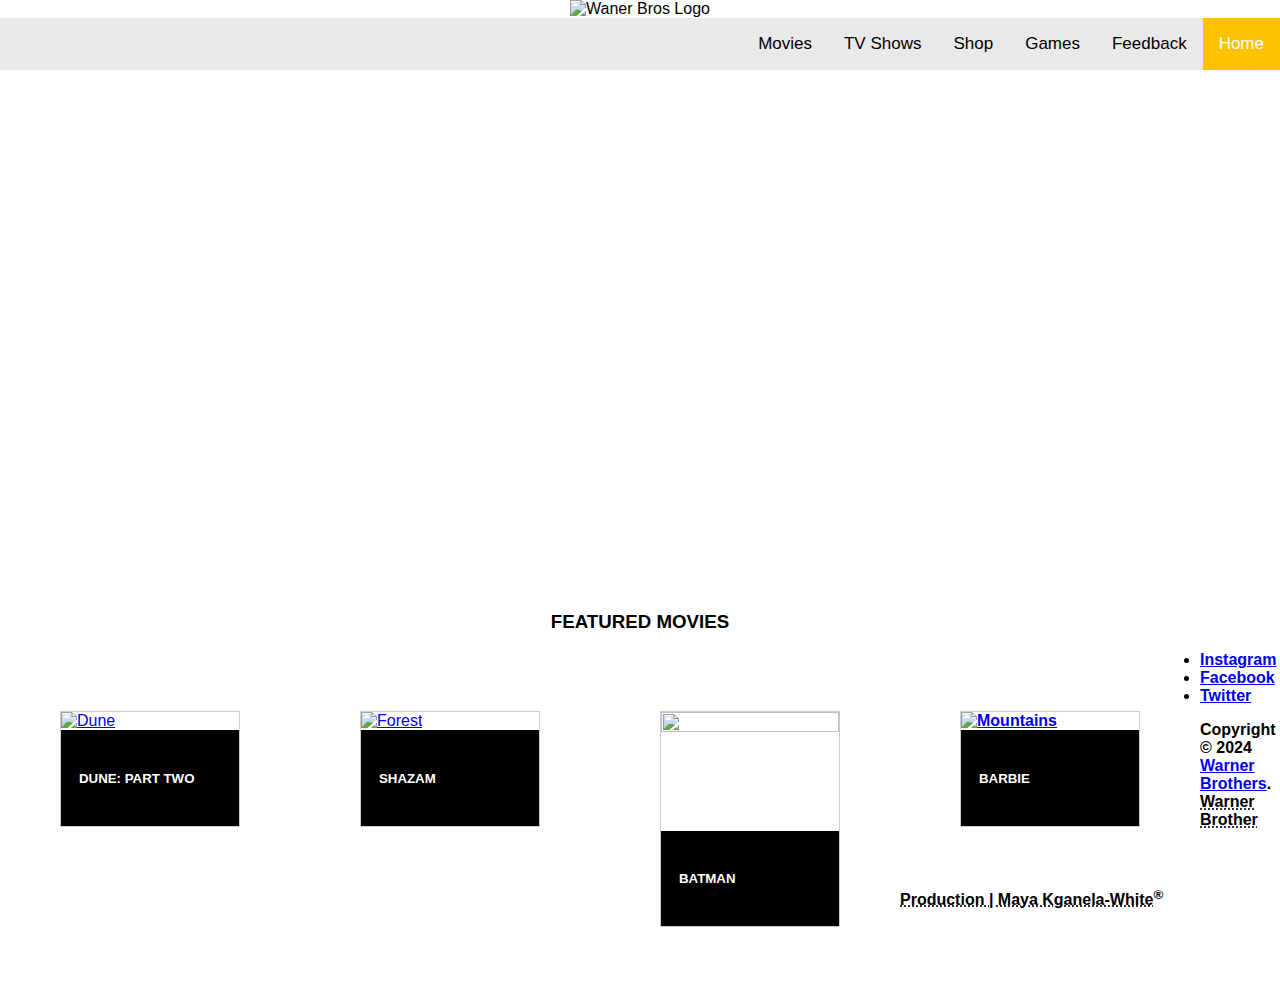
==== index.html @ e5e744d7 "Update index.html" ====
<!DOCTYPE html>
<html>

  <head>
    <link rel="stylesheet" href="style.css">
	
    <meta name="viewport" content="width=device-width, initial-scale=1"> 
  </head>
  
  <header>
    
     <div class="header">
     <center><img src="https://encrypted-tbn0.gstatic.com/images?q=tbn:ANd9GcTUUHB6OipfjgsI26rkoL2Uc_lcsDKGPS3IrE3aszG5&s" alt="Waner Bros Logo"></center>
     </div>
      
     <div class="topnav"> <a class="active" href="index.html">Home</a> <a href="feedback.html">Feedback</a> <a href="games.html">Games</a> <a href="shop.html">Shop</a> <a href="tvshow.html">TV Shows</a><a href="movie.html">Movies</a></div>

  </header>
  
 
    <body>
    <main>
         <section>
     <div> <iframe width="1265" height="500" src="https://www.youtube.com/embed/n9xhJrPXop4?si=HTkwLmYRRApRoSGT" title="YouTube video player" frameborder="0" allow="accelerometer; autoplay; clipboard-write; encrypted-media; gyroscope; picture-in-picture; web-share" referrerpolicy="strict-origin-when-cross-origin" allowfullscreen></iframe></div>
    <br><center> <div><b><h3>FEATURED MOVIES</h3></b></div></center>
  

    <div class="gallery">
    <a target="_blank" href="https://play.google.com/store/movies/details/Dune?id=r9FqbC-kvqs.P&hl=en&gl=US">
    <img src="https://deadline.com/wp-content/uploads/2024/01/MCDDUPA_WB040.jpg?w=800" alt="Dune" width="100%"></a>
    <div class="desc"><h5><b>DUNE: PART TWO</b></h5></div>
  
    </div>

    <div class="gallery">
    <a target="_blank" href="https://play.google.com/store/movies/details/Shazam_Aquaman_2_Film_Collection?id=SXDrGKWFE08&hl=en&gl=US">
    <img src="https://encrypted-tbn0.gstatic.com/images?q=tbn:ANd9GcQyd7yDqi6JXcYQX8yYLq-bxrnn-J9ExJ_Y0GjeIfeTNg&s" alt="Forest" width="100%"> </a>
    <div class="desc"><h5><b>SHAZAM</b></h5></div>
    </div>

    <div class="gallery">
    <a target="_blank" href="https://play.google.com/store/movies/details/The_Dark_Knight_Trilogy?id=YpsOEIv7Zzc&hl=en&gl=US">
    <img src="https://encrypted-tbn0.gstatic.com/images?q=tbn:ANd9GcTSCIv_Bgu_50VnxXApwpSgp9jhOCxPwqt-ZqjdlK77FQ&s" width="600" height="400"></a>
    <div class="desc"><h5><b>BATMAN<b/></h5></div>
    </div>

    <div class="gallery">
    <a target="_blank" href="img_mountains.jpg">
    <img src="https://deadline.com/wp-content/uploads/2023/04/barbie-BARBIE_VERT_TSR_W_TALENT_2764x4096_DOM_rgb.jpg?w=800" alt="Mountains" width="600" height="400"> </a>
    <div class="desc"><h5><b>BARBIE<b></b></h5></div>
    </div>

    </main>
    </body>
  <footer class="global-footer">
	<div class="l-center">
		<div class="global-footer__links">
			<div class="l-cluster">
				<ul class="clean-list" role="list">
					
				</ul>
			</div>
			<ul class="clean-list" role="list">
				<li><a class="with-icon--larger" href="https://www.instagram.com/wbpictures/?hl=en" hreflang="en">
					
					<span class="visuallyhidden">Instagram</span></a>
				</li>
				<li><a class="with-icon--larger" href="https://web.facebook.com/WarnerBrosPictures/?_rdc=1&_rdr" hreflang="en">
					
					<span class="visuallyhidden">Facebook</span></a>
				</li>
				<li><a class="with-icon--larger" href="https://twitter.com/wbpictures?ref_src=twsrc%5Egoogle%7Ctwcamp%5Eserp%7Ctwgr%5Eauthor" hreflang="en">
					<img class="icon icon--larger" 
					<span class="visuallyhidden">Twitter</span></a>
				</li>
			</ul>
		</div>
		<p class="copyright">Copyright &copy; 2024 <a href="https://m-kganela-white.github.io/Bida23-230/index.html">Warner Brothers</a>.<br>
			<abbr title="World Wide Web Consortium">Warner Brother Production | Maya Kganela-White</abbr><sup>&reg;</sup>
		
	</div>
</footer>
  
</html>
---- style.css ----
.header {
    display: block;
    background: #FFFFFF;
    width:100%;        
    margin-left:auto;
    margin-right:auto;
    background-position:center;
    background-repeat:no-repeat;
}
body {
  background-color:white;
}
h1 {
  text-align: center;
}

div.gallery {
  margin: 60px;
  border: 1px solid #ccc;
  float: left;
  width: 180px;
   
}

div.gallery:hover { 
  border: 1px solid #777;
   
}

div.gallery img {
  width: 100%;
  height: auto;
}

div.desc {
  padding: 18px;
  text-align: left;
  color: 	white;
   background-color:black;
}
 * {box-sizing: border-box;}
      
      body
        {margin: 0;
        font-family: Arial, Helvetica, sans-serif;}
      
      .topnav 
        {overflow: hidden;
         background-color: #e9e9e9;}
      
      .topnav a 
        {float: right;
        display: block;
        color: black;
        text-align: center;
        padding: 16px 16px;
        text-decoration: none;
        font-size: 17px;}

      .topnav a:hover
        {background-color: #ddd;
        color: black;}
      
      .topnav a.active
        {background-color: #FFC200;
        color: white;}
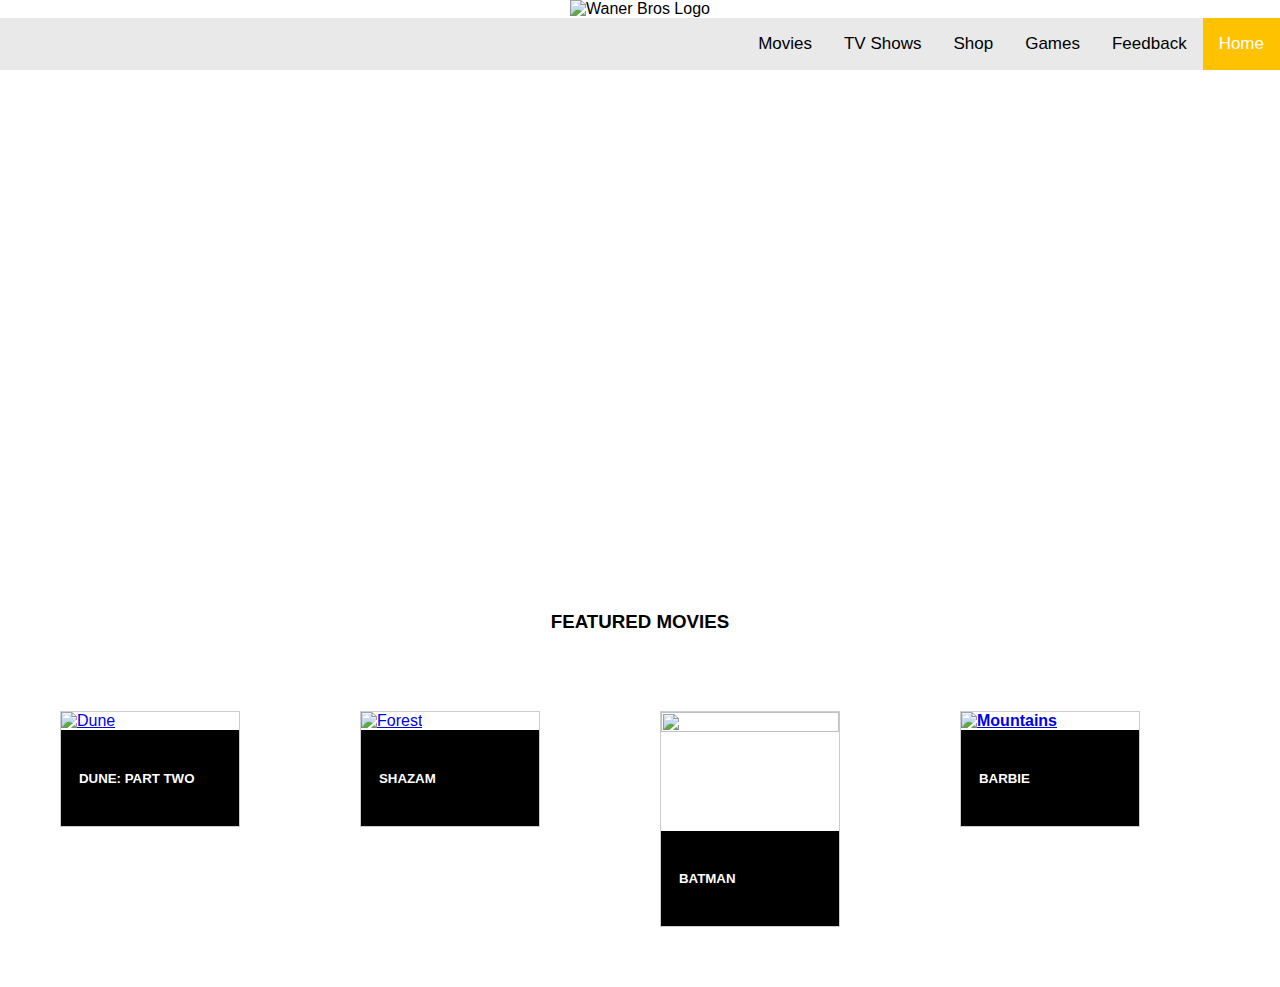
==== commit d211029e: "Update index.html" ====
--- a/index.html
+++ b/index.html
@@ -52,33 +52,6 @@
 
     </main>
     </body>
-  <footer class="global-footer">
-	<div class="l-center">
-		<div class="global-footer__links">
-			<div class="l-cluster">
-				<ul class="clean-list" role="list">
-					
-				</ul>
-			</div>
-			<ul class="clean-list" role="list">
-				<li><a class="with-icon--larger" href="https://www.instagram.com/wbpictures/?hl=en" hreflang="en">
-					
-					<span class="visuallyhidden">Instagram</span></a>
-				</li>
-				<li><a class="with-icon--larger" href="https://web.facebook.com/WarnerBrosPictures/?_rdc=1&_rdr" hreflang="en">
-					
-					<span class="visuallyhidden">Facebook</span></a>
-				</li>
-				<li><a class="with-icon--larger" href="https://twitter.com/wbpictures?ref_src=twsrc%5Egoogle%7Ctwcamp%5Eserp%7Ctwgr%5Eauthor" hreflang="en">
-					<img class="icon icon--larger" 
-					<span class="visuallyhidden">Twitter</span></a>
-				</li>
-			</ul>
-		</div>
-		<p class="copyright">Copyright &copy; 2024 <a href="https://m-kganela-white.github.io/Bida23-230/index.html">Warner Brothers</a>.<br>
-			<abbr title="World Wide Web Consortium">Warner Brother Production | Maya Kganela-White</abbr><sup>&reg;</sup>
-		
-	</div>
-</footer>
+  <footer><div style = "backround-color: black;"</div></footer>
   
 </html>
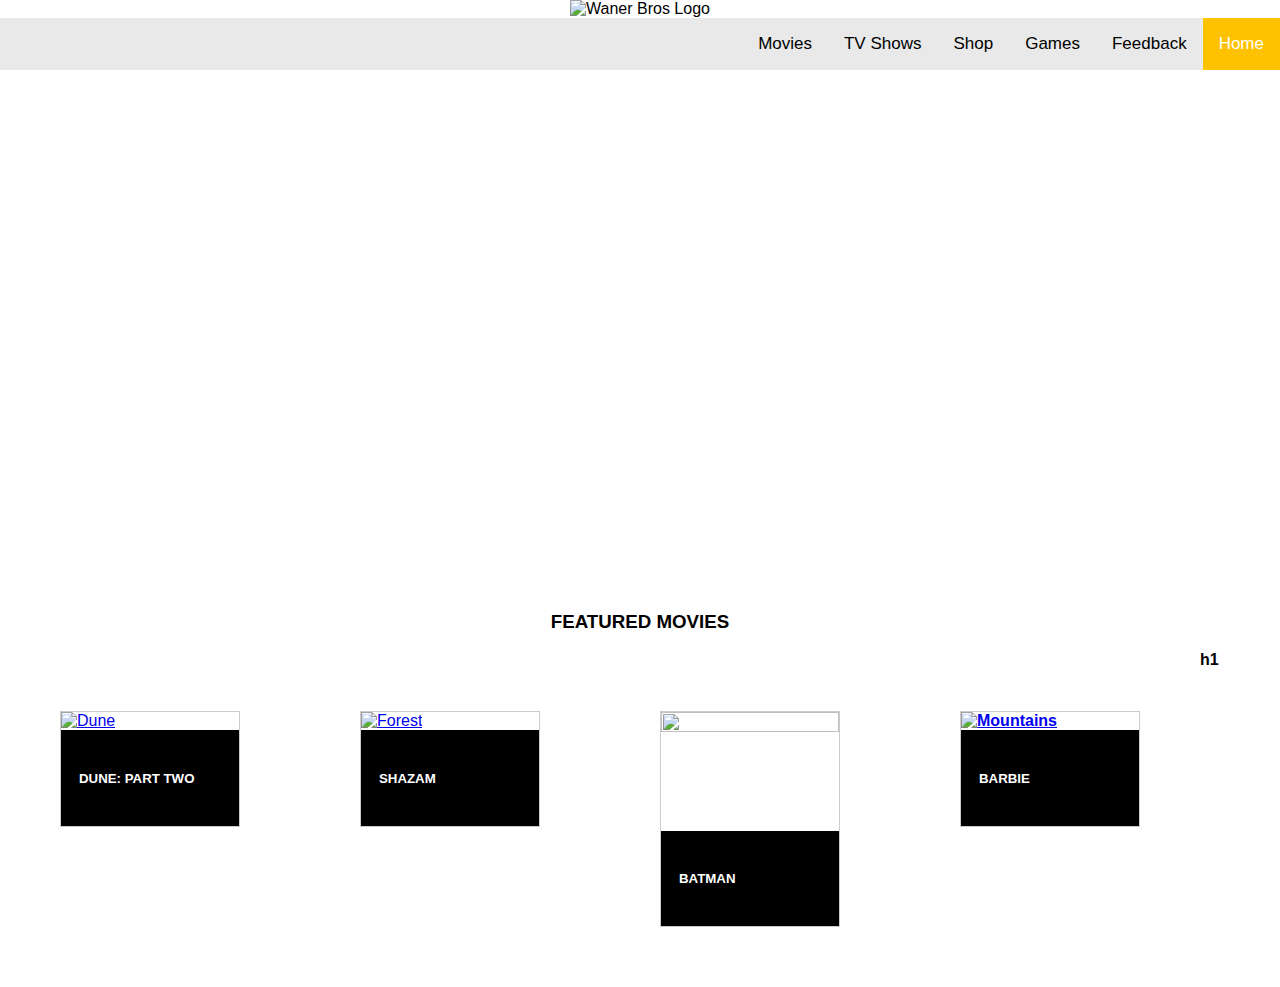
==== commit 231d9a5a: "Update index.html" ====
--- a/index.html
+++ b/index.html
@@ -52,6 +52,6 @@
 
     </main>
     </body>
-  <footer><div style = "backround-color: black;"</div></footer>
+  <footer><div style = "backround-color: black;"<h1>h1</h></div></footer>
   
 </html>
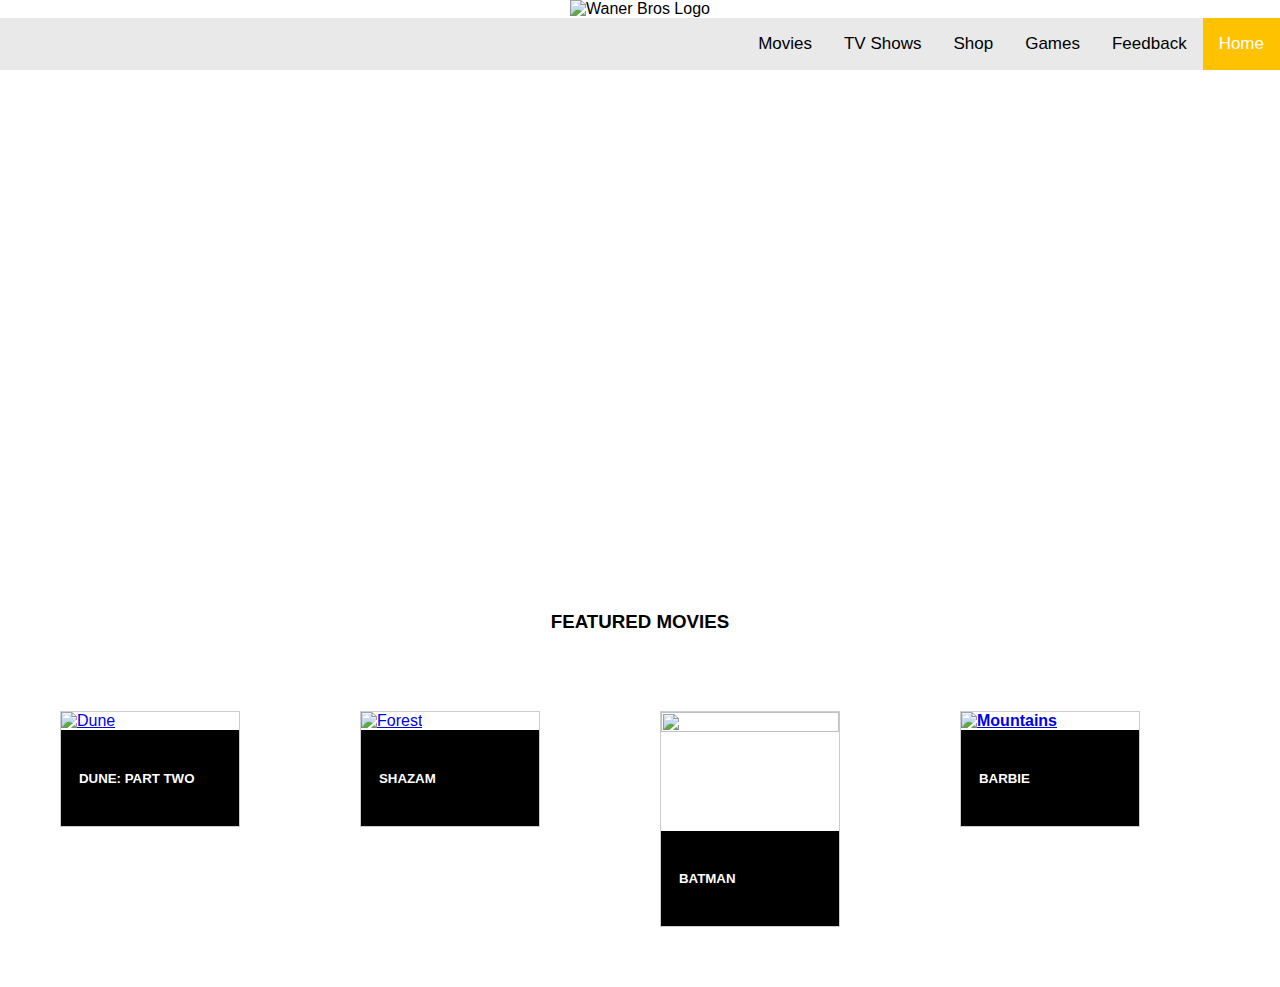
==== commit bffc678d: "Update index.html" ====
--- a/index.html
+++ b/index.html
@@ -52,6 +52,5 @@
 
     </main>
     </body>
-  <footer><div style = "backround-color: black;"<h1>h1</h></div></footer>
-  
+   
 </html>
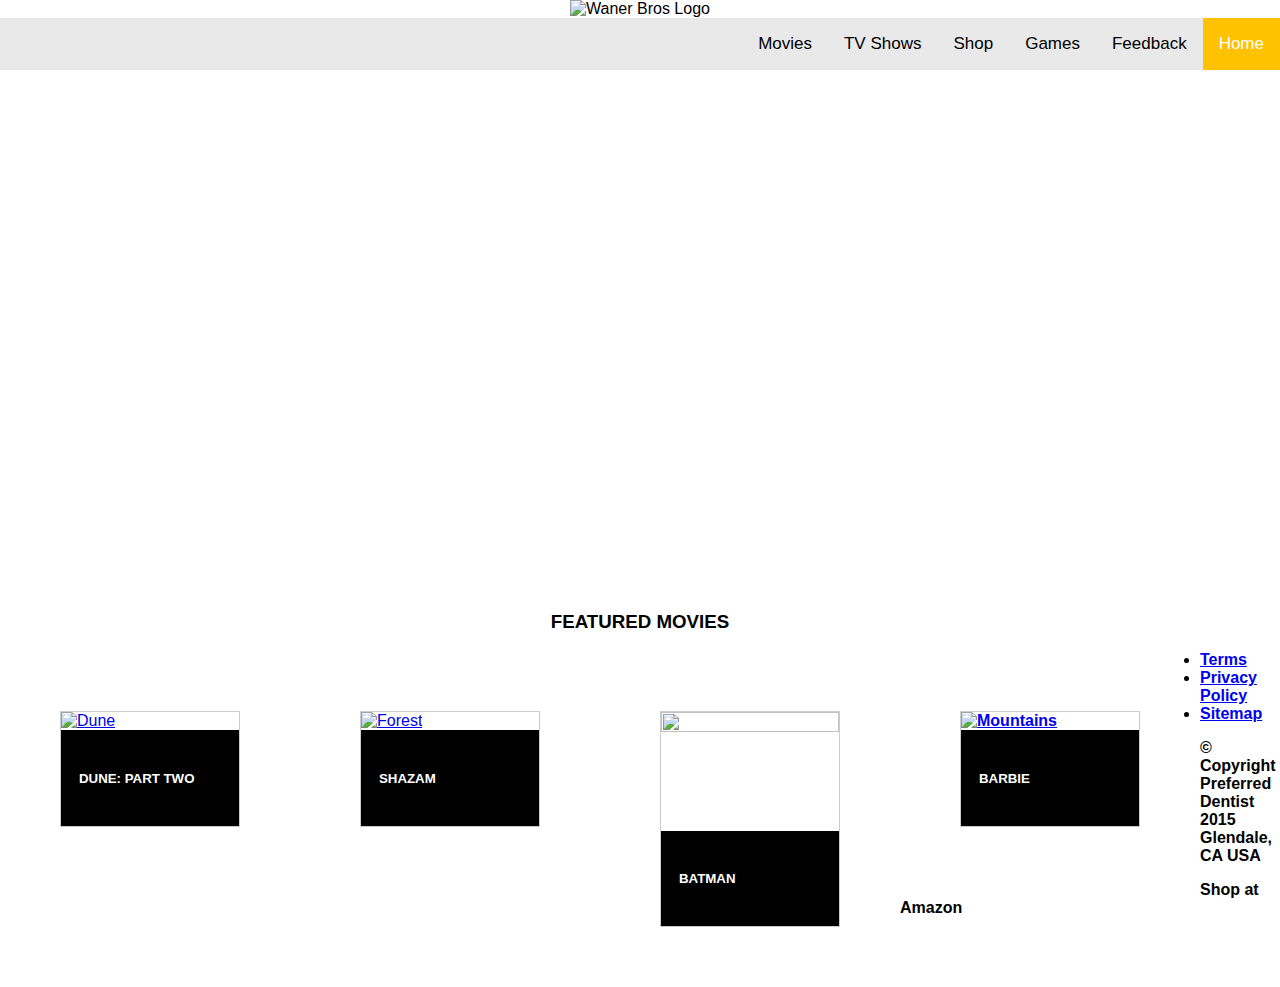
==== commit 920e6d2c: "Update index.html" ====
--- a/index.html
+++ b/index.html
@@ -51,6 +51,23 @@
     </div>
 
     </main>
+      <footer class="footer">
+      <div class="container">
+        <div id="ftr-wrap">
+            <div class="ftr-links">
+                <ul>
+                   <li><a href="#">Terms</a></li>     
+                   <li><a href="#">Privacy Policy</a></li>     
+                   <li><a href="#">Sitemap</a></li>     
+                </ul>
+            </div>
+            <div class="copyright-amazon">
+                <p class="copyright">&copy; Copyright Preferred Dentist 2015 Glendale, CA USA</p>
+                 <p class="amazon">Shop at Amazon</p>
+            </div>     
+        </div>
+      </div>
+    </footer>
     </body>
    
 </html>
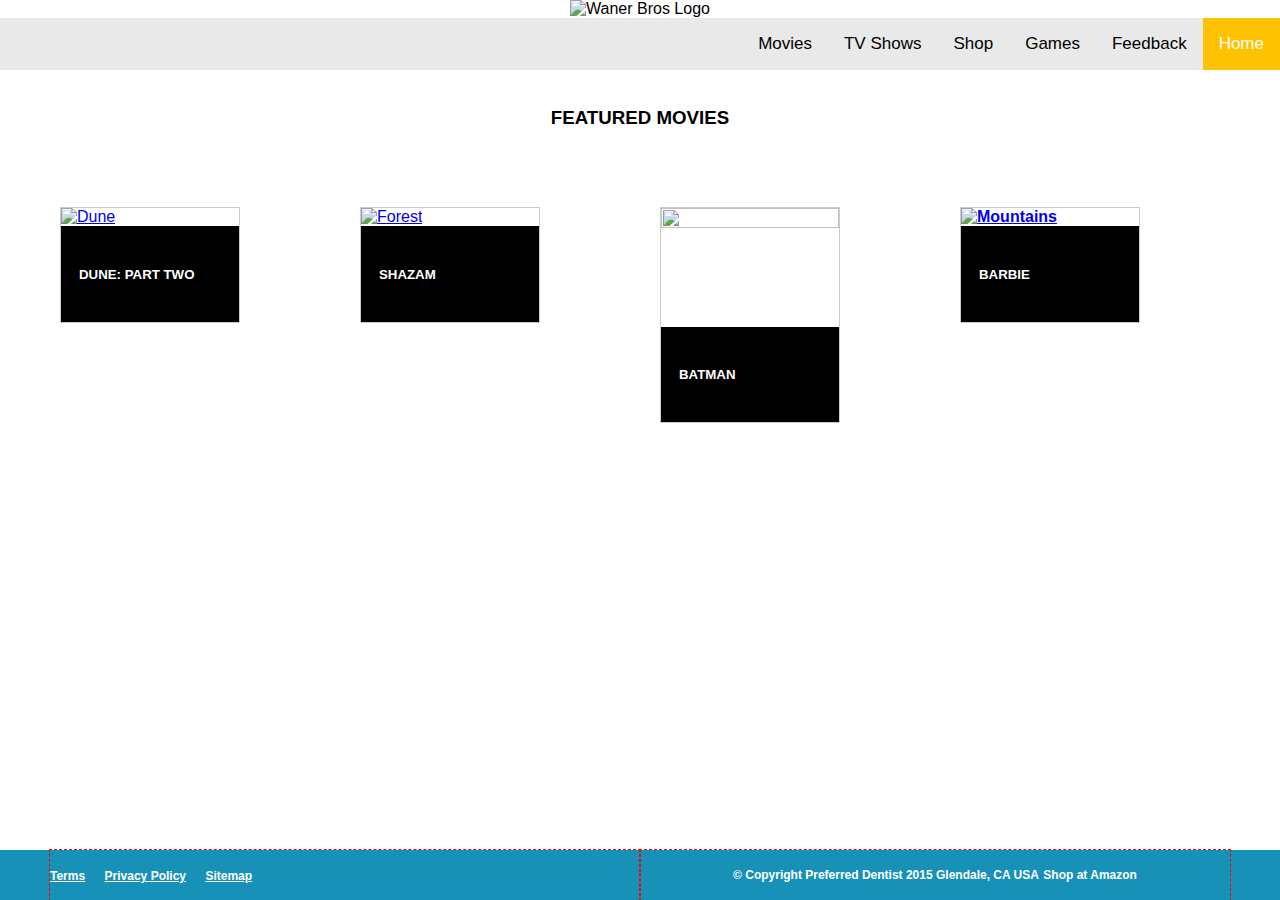
==== commit 831df400: "Update index.html" ====
--- a/index.html
+++ b/index.html
@@ -20,8 +20,7 @@
  
     <body>
     <main>
-         <section>
-     <div> <iframe width="1265" height="500" src="https://www.youtube.com/embed/n9xhJrPXop4?si=HTkwLmYRRApRoSGT" title="YouTube video player" frameborder="0" allow="accelerometer; autoplay; clipboard-write; encrypted-media; gyroscope; picture-in-picture; web-share" referrerpolicy="strict-origin-when-cross-origin" allowfullscreen></iframe></div>
+         
     <br><center> <div><b><h3>FEATURED MOVIES</h3></b></div></center>
   
 
--- a/style.css
+++ b/style.css
@@ -66,3 +66,67 @@
       .topnav a.active
         {background-color: #FFC200;
         color: white;}
+
+
+html {
+    font-family: sans-serif;
+    -ms-text-size-adjust: 100%;
+    -webkit-text-size-adjust: 100%;
+    height: 100%;
+}
+body {
+    padding:0;
+    margin: 0;
+    min-height: 100%;
+    display:flex;
+  flex-direction:column;
+  
+}
+
+.footer {
+    margin-top: auto;
+    position: absolute;
+    bottom:0;
+    width:100%;
+    background-color: #1791b8;
+}
+
+.footer p {
+    color: #fff;
+    font-size:.75em;
+    display: inline-block;
+}
+
+.container {
+    max-width: 1674px;  /* adjust to allow for padding as needed */
+    padding:0 50px;
+}
+
+#ftr-wrap {
+    display:table;
+    table-layout:fixed;
+    width:100%;
+    margin:0 auto;
+}
+#ftr-wrap > div {
+    display:table-cell;
+    vertical-align:middle;
+    outline:1px dashed red;  /* TEST Outline.  TO BE DELETED. */
+}
+#ftr-wrap > div:nth-child(1) {text-align:left;}
+#ftr-wrap > div:nth-child(2) {text-align:center;}
+#ftr-wrap > div:nth-child(3) {text-align:right;}
+
+.ftr-links ul {
+    padding: 0;
+}
+.ftr-links ul li {
+    display: inline-block;
+    padding-right: 15px;
+    font-size:.75em;
+}
+.ftr-links ul li a {
+    color: #fff;
+    margin: 0;
+}
+
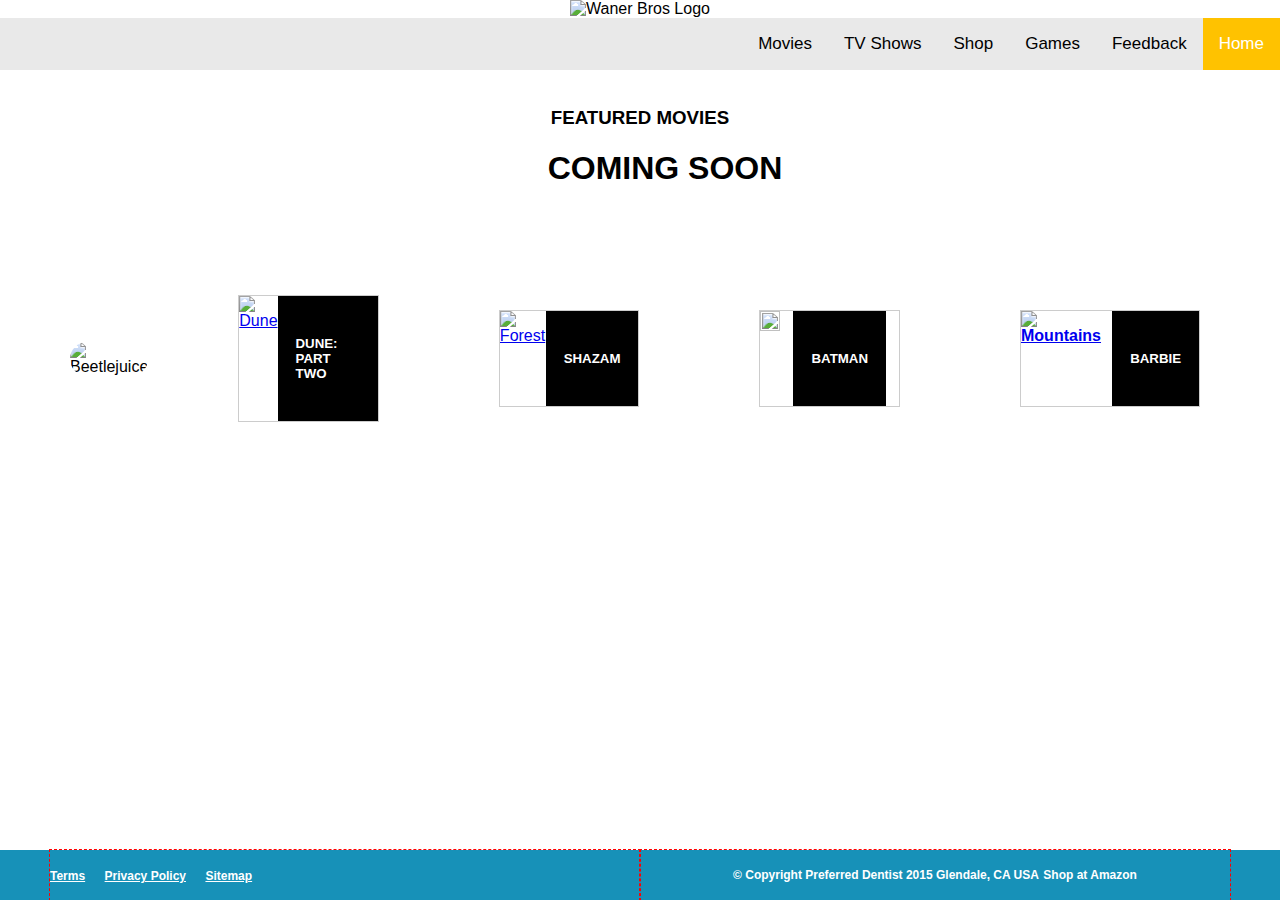
==== commit 66378475: "Update index.html" ====
--- a/index.html
+++ b/index.html
@@ -3,7 +3,13 @@
 
   <head>
     <link rel="stylesheet" href="style.css">
-	
+	   <meta charset="UTF-8">
+    <meta http-equiv="X-UA-Compatible" content="IE=edge">
+    <link
+        href="https://fonts.googleapis.com/css2?family=Roboto:wght@100;300;400;500;700;900&family=Sen:wght@400;700;800&display=swap"
+        rel="stylesheet">
+    <link rel="stylesheet" href="https://cdnjs.cloudflare.com/ajax/libs/font-awesome/5.15.2/css/all.min.css">
+    <title>Bida23_230</title>
     <meta name="viewport" content="width=device-width, initial-scale=1"> 
   </head>
   
@@ -22,7 +28,16 @@
     <main>
          
     <br><center> <div><b><h3>FEATURED MOVIES</h3></b></div></center>
-  
+<div class="movie-list-container">
+                <h1 class="movie-list-title">COMING SOON</h1>
+                <div class="movie-list-wrapper">
+                    <div class="movie-list">
+                        <div class="movie-list-item">
+                            <img class="movie-list-item-img" src="images/BeetlejuicePoster.jpg" alt="Beetlejuice">
+                            <span class="movie-list-item-title">Beetlejuice Beetlejuice</span>
+                            <p class="movie-list-item-desc">Beetlejuice returns, causing chaos for the Deetz family in Winter River as the Afterlife portal is opened. Release date: 4th September 2024.</p>
+                            <button class="movie-list-item-button">Watch</button>
+                        </div>  
 
     <div class="gallery">
     <a target="_blank" href="https://play.google.com/store/movies/details/Dune?id=r9FqbC-kvqs.P&hl=en&gl=US">
--- a/style.css
+++ b/style.css
@@ -1,4 +1,102 @@
-
+.movie-list-container {
+  padding:  0 20px;
+  margin-left: 50px;
+}
+
+.movie-list-wrapper {
+  position: relative;
+  overflow: hidden;
+}
+
+.movie-list {
+  display: flex;
+  align-items: center;
+  height: 300px;
+  transform: translateX(0);
+  transition: all 1s ease-in-out;
+}
+
+.movie-list-item {
+  margin-right: 30px;
+  position: relative;
+}
+
+.movie-list-item:hover .movie-list-item-img {
+  transform: scale(1.2);
+  margin: 0 30px;
+  opacity: 0.5;
+}
+
+.movie-list-item:hover .movie-list-item-title,
+.movie-list-item:hover .movie-list-item-desc,
+.movie-list-item:hover .movie-list-item-button {
+  opacity: 1;
+}
+
+.movie-list-item-img {
+  transition: all 1s ease-in-out;
+  width: 270px;
+  height: 200px;
+  object-fit: cover;
+  border-radius: 20px;
+}
+
+.movie-list-item-title {
+  background-color: #333;
+  padding: 0 10px;
+  font-size: 32px;
+  font-weight: bold;
+  position: absolute;
+  top: 10%;
+  left: 50px;
+  opacity: 0;
+  transition: 1s all ease-in-out;
+}
+
+.movie-list-item-desc {
+  background-color: #333;
+  padding: 10px;
+  font-size: 14px;
+  position: absolute;
+  top: 30%;
+  left: 50px;
+  width: 230px;
+  opacity: 0;
+  transition: 1s all ease-in-out;
+}
+
+.movie-list-item-button {
+  padding: 10px;
+  background-color: #04006C;
+  color: white;
+  border-radius: 10px;
+  outline: none;
+  border: none;
+  cursor: pointer;
+  position: absolute;
+  bottom: 20px;
+  left: 50px;
+  opacity: 0;
+  transition: 1s all ease-in-out;
+}
+
+.arrow {
+  font-size: 120px;
+  position: absolute;
+  top: 90px;
+  right: 0;
+  color: lightgray;
+  opacity: 0.5;
+  cursor: pointer;
+}
+
+.container.active {
+  background-color: white;
+}
+
+.movie-list-title.active {
+  color: black;
+}
 
   .header {
     display: block;
@@ -15,6 +113,10 @@
 h1 {
   text-align: center;
 }
+div.gallery{
+  display: flex;
+  justify-content: space-between;  
+}
 
 div.gallery {
   margin: 60px;
